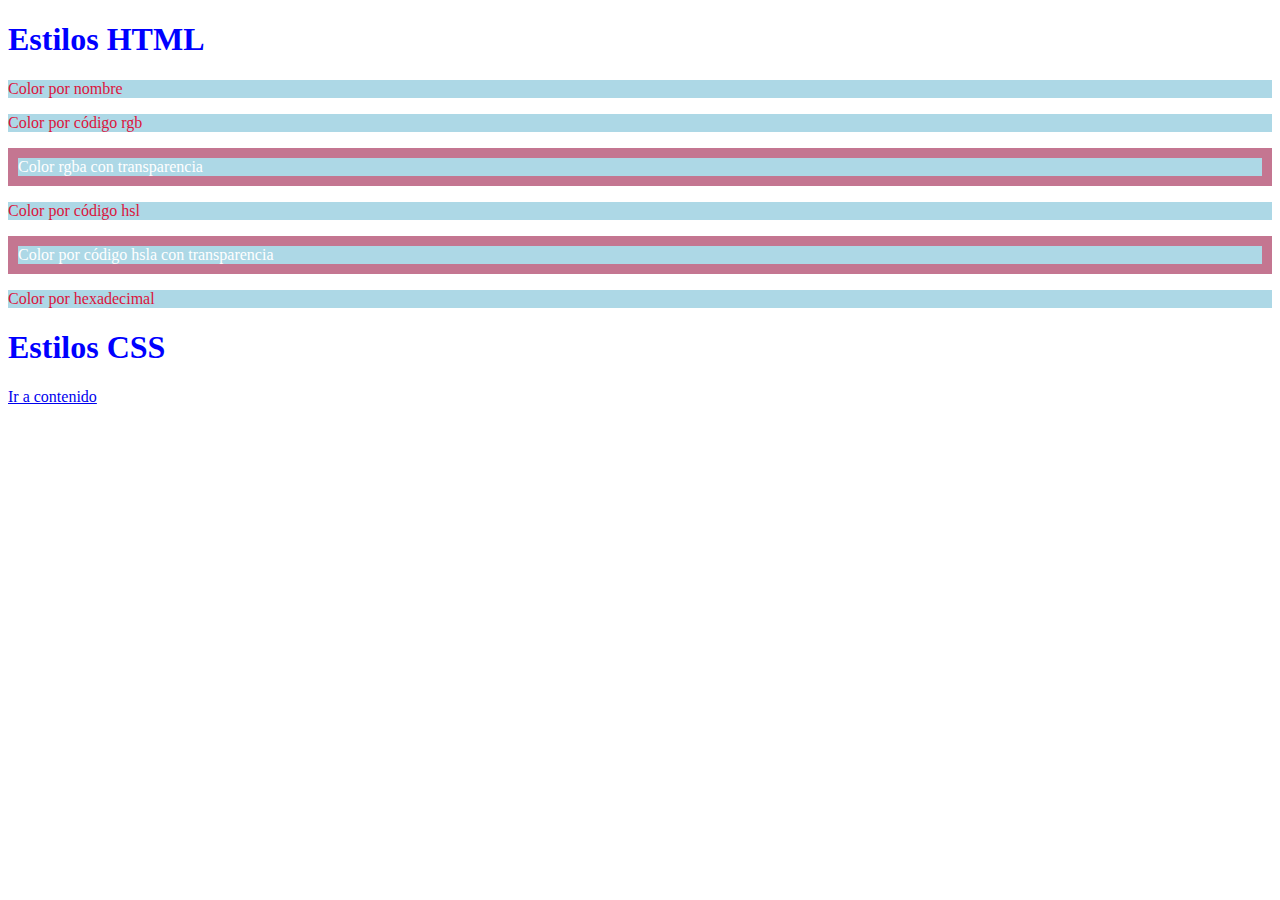
==== Leccion03/index.html @ c56b2e26 "leccion03" ====
<!DOCTYPE html>
<html lang="en">
<head>
    <meta charset="UTF-8">
    <meta name="viewport" content="width=device-width, initial-scale=1.0">
    <title>Universidad HTML</title>
    <!--
    <style>
        h1{
           color:blue;
        }
        p{
            color:white;
            background-color: yellowgreen;
        }
    </style>
    -->
    <link rel="stylesheet" href="css/estilos.css"/>
</head>
<body>
    <h1>Estilos HTML</h1>
    <p style="color:crimson">
        Color por nombre
    </p>
    <p style="color:rgb(220, 20, 60)">
        Color por código rgb
    </p>
    <p style="border:10px solid rgba(220, 20, 60,.5)">
        Color rgba con transparencia
    </p>
    <p style="color: hsl(348, 83%, 47%)">
        Color por código hsl
    </p>
    <p style="border:10px solid hsla(348, 83%, 47%,.5)">
        Color por código hsla con transparencia
    </p>
    <p style="color: #db143c">
        Color por hexadecimal
    </p>

    <h1>Estilos CSS</h1>
    <a href="contenido.html">Ir a contenido</a>
</body>
</html>
---- Leccion03/css/estilos.css ----
h1{
    color:blue;
}
p{
    color:white;
    background-color: lightblue;
    /* Esto es un comentario */
}
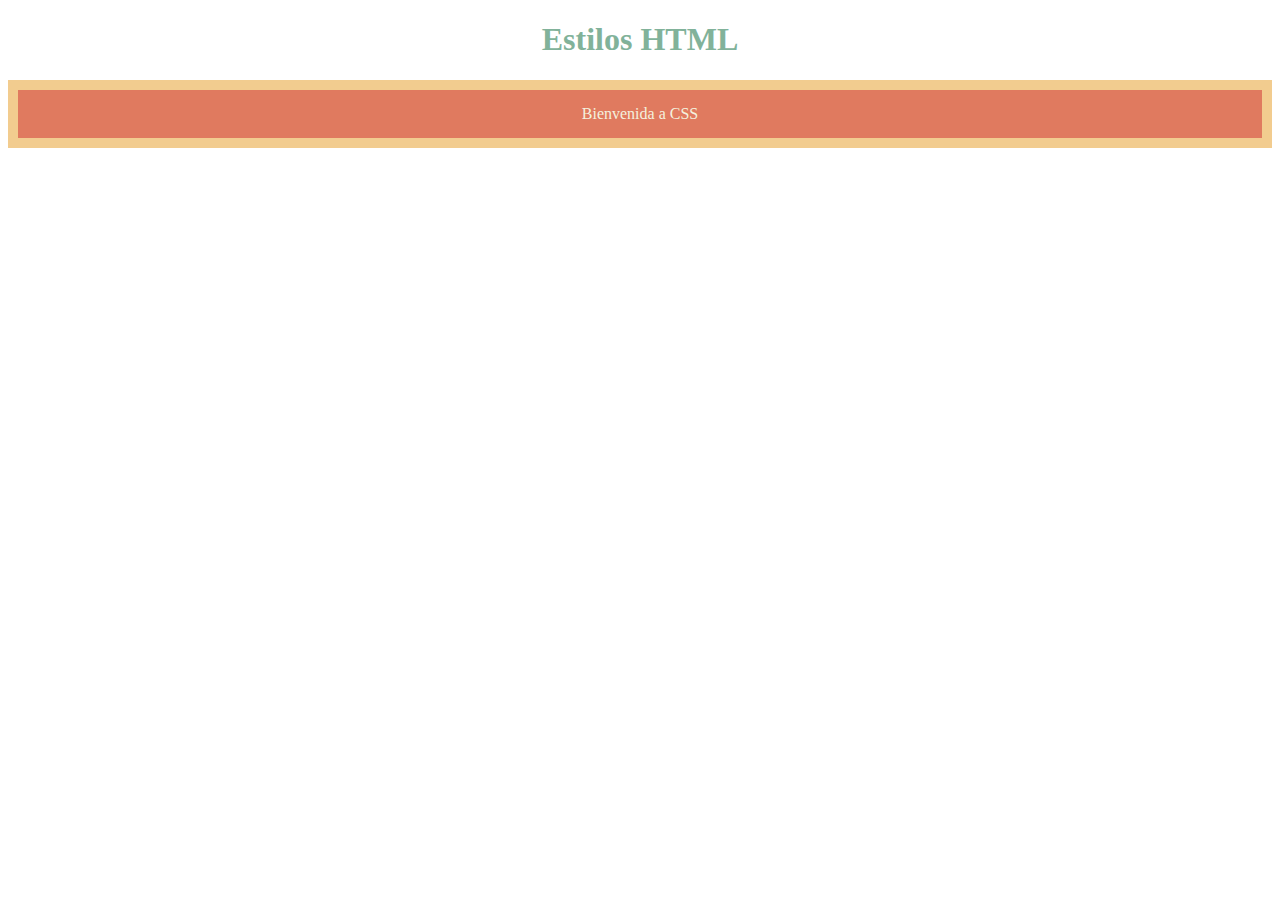
==== commit 327ce968: "fin leccion03" ====
--- a/Leccion03/index.html
+++ b/Leccion03/index.html
@@ -4,41 +4,10 @@
     <meta charset="UTF-8">
     <meta name="viewport" content="width=device-width, initial-scale=1.0">
     <title>Universidad HTML</title>
-    <!--
-    <style>
-        h1{
-           color:blue;
-        }
-        p{
-            color:white;
-            background-color: yellowgreen;
-        }
-    </style>
-    -->
     <link rel="stylesheet" href="css/estilos.css"/>
 </head>
 <body>
     <h1>Estilos HTML</h1>
-    <p style="color:crimson">
-        Color por nombre
-    </p>
-    <p style="color:rgb(220, 20, 60)">
-        Color por código rgb
-    </p>
-    <p style="border:10px solid rgba(220, 20, 60,.5)">
-        Color rgba con transparencia
-    </p>
-    <p style="color: hsl(348, 83%, 47%)">
-        Color por código hsl
-    </p>
-    <p style="border:10px solid hsla(348, 83%, 47%,.5)">
-        Color por código hsla con transparencia
-    </p>
-    <p style="color: #db143c">
-        Color por hexadecimal
-    </p>
-
-    <h1>Estilos CSS</h1>
-    <a href="contenido.html">Ir a contenido</a>
+    <p>Bienvenida a CSS</p>
 </body>
 </html>--- a/Leccion03/css/estilos.css
+++ b/Leccion03/css/estilos.css
@@ -1,8 +1,17 @@
 h1{
-    color:blue;
+    color:#81b29a;
+    text-align: center;
 }
 p{
-    color:white;
-    background-color: lightblue;
+    color:#f4f1de;
+    background-color: #e07a5f;
+    padding: 15px;
+    border: 10px solid #f2cc8f;
+    /*margin-top: 40px;
+    margin-right: 10px;
+    margin-bottom: 20px;
+    margin-left: 10px;*/
+    margin: auto auto;
+    text-align: center;
     /* Esto es un comentario */
 }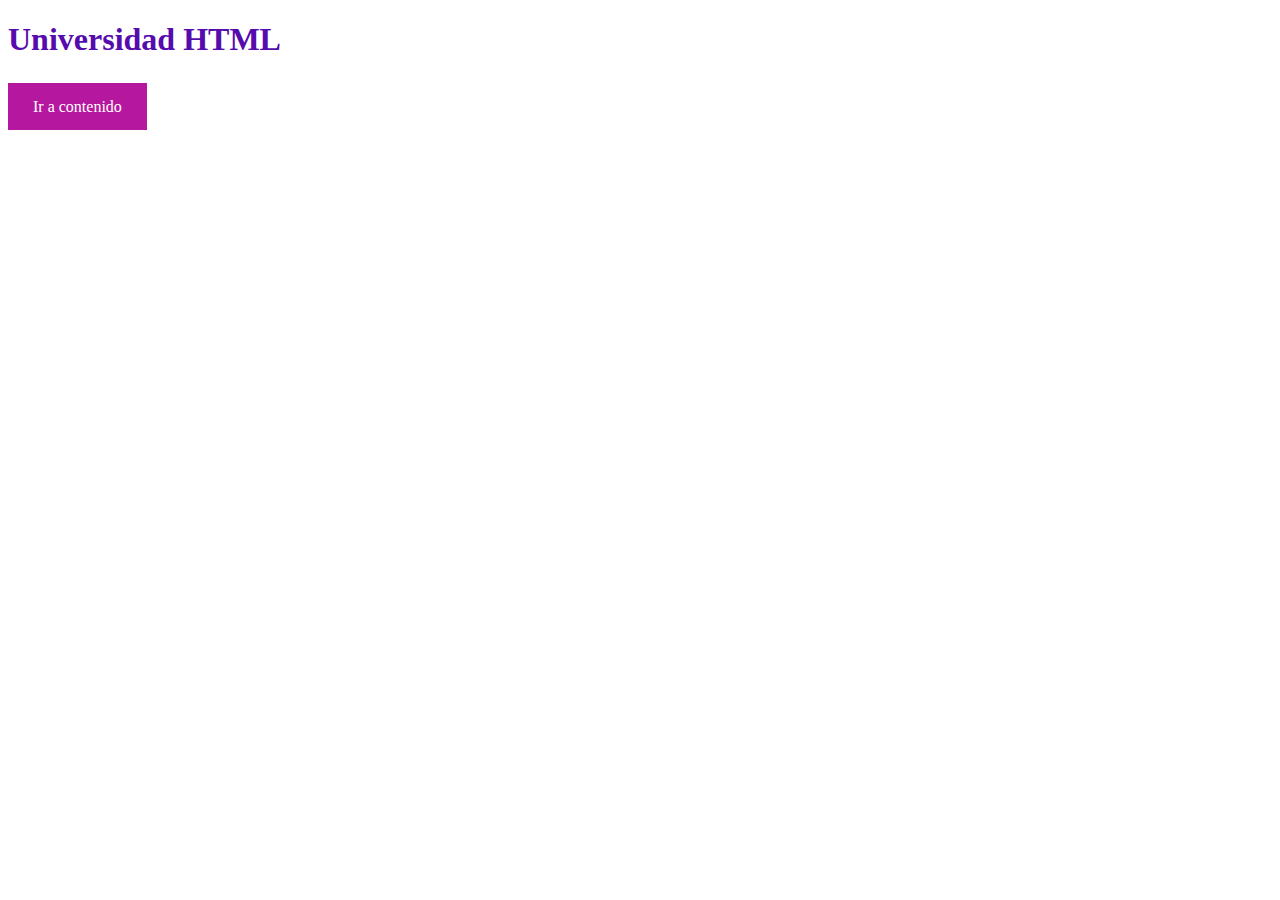
==== commit 69c6d08b: "continua leccion03" ====
--- a/Leccion03/index.html
+++ b/Leccion03/index.html
@@ -1,13 +1,15 @@
 <!DOCTYPE html>
 <html lang="en">
 <head>
-    <meta charset="UTF-8">
-    <meta name="viewport" content="width=device-width, initial-scale=1.0">
-    <title>Universidad HTML</title>
-    <link rel="stylesheet" href="css/estilos.css"/>
+    <meta charset="UTF-8"/>
+    <meta name="viewport" content="width=device-width, initial-scale=1.0"/>
+    <title>Links HTML</title>
+    <link href="css/estilos.css" rel="stylesheet"/>
 </head>
 <body>
-    <h1>Estilos HTML</h1>
-    <p>Bienvenida a CSS</p>
+    <h1>Universidad HTML</h1>
+    <br/>
+    <a href="contenido.html">Ir a contenido</a>    
+    
 </body>
 </html>--- a/Leccion03/css/estilos.css
+++ b/Leccion03/css/estilos.css
@@ -1,17 +1,16 @@
-h1{
-    color:#81b29a;
+h1 {
+    color:#560bad;
+}
+
+a:link, a:visited {
+    background-color: #b5179e;
+    color: white;
+    padding: 15px 25px;
     text-align: center;
+    text-decoration: none;
 }
-p{
-    color:#f4f1de;
-    background-color: #e07a5f;
-    padding: 15px;
-    border: 10px solid #f2cc8f;
-    /*margin-top: 40px;
-    margin-right: 10px;
-    margin-bottom: 20px;
-    margin-left: 10px;*/
-    margin: auto auto;
-    text-align: center;
-    /* Esto es un comentario */
+
+a:hover, a:active {
+    background-color: #f72585;
+    
 }